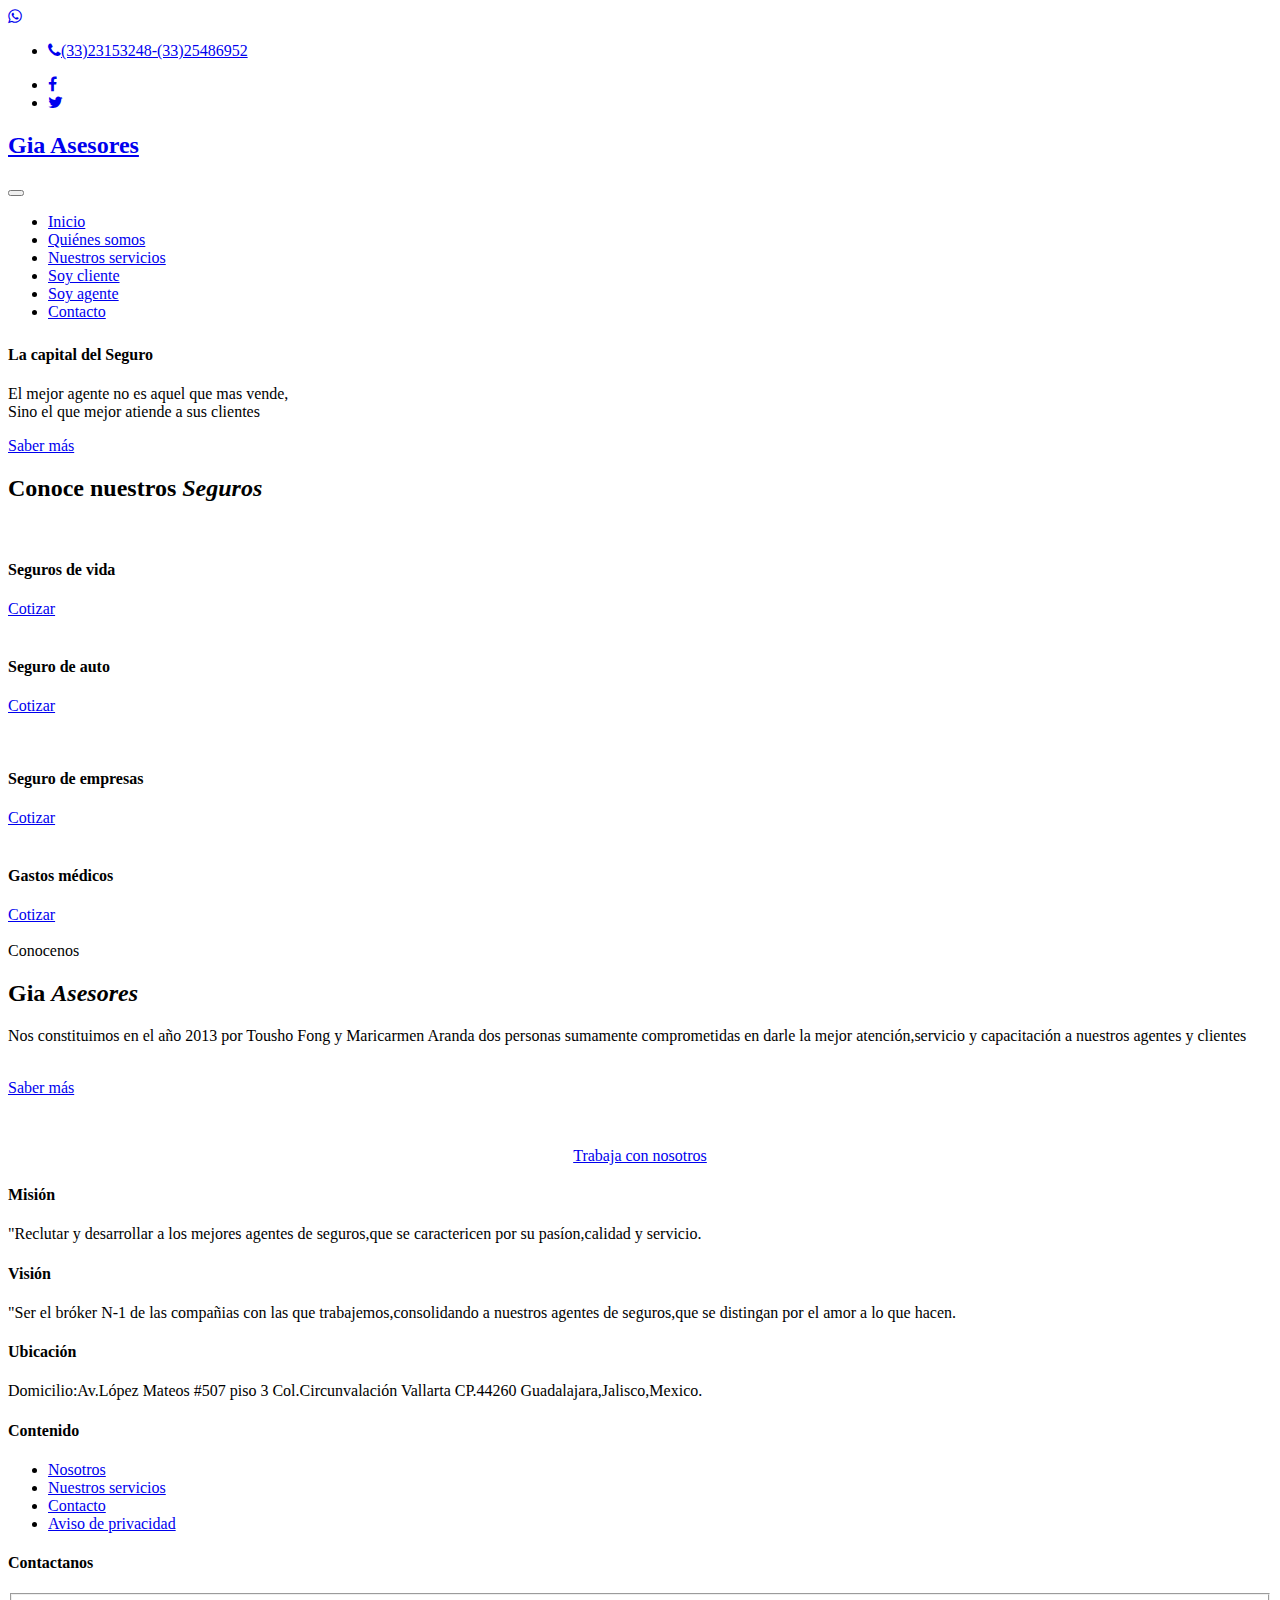
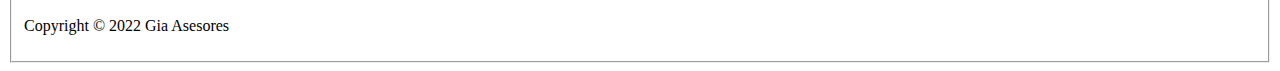
==== index.html @ cc9c8885 "Cambios" ====
<!DOCTYPE html>
<html lang="en" >

<head>
  <meta charset="UTF-8">
  <title>Gia Asesores</title>
  
  
  
      <link rel="stylesheet" href="style.css">

  
</head>

<body>

  <link rel="stylesheet" href="https://maxcdn.bootstrapcdn.com/font-awesome/4.5.0/css/font-awesome.min.css">
<a href="https://api.whatsapp.com/send?phone=3325486952&text=." class="float" target="_blank">
<i class="fa fa-whatsapp my-float"></i>
</a>
  
  

</body>

</html>



    <meta charset="utf-8">
    <meta name="viewport" content="width=device-width, initial-scale=1, shrink-to-fit=no">
    <meta name="description" content="">
    <meta name="author" content="TemplateMo">
    <link href="https://fonts.googleapis.com/css?family=Poppins:100,200,300,400,500,600,700,800,900&display=swap" rel="stylesheet">

    <title>Finance Business HTML5 Template</title>

    <!-- Bootstrap core CSS -->
    <link href="vendor/bootstrap/css/bootstrap.min.css" rel="stylesheet">

    <!-- Additional CSS Files -->
    <link rel="stylesheet" href="assets/css/fontawesome.css">
    <link rel="stylesheet" href="assets/css/templatemo-finance-business.css">
    <link rel="stylesheet" href="assets/css/owl.css">
<!--

Finance Business TemplateMo

https://templatemo.com/tm-545-finance-business

-->
  </head>

  <body>

    <!-- ***** Preloader Start ***** -->
    <div id="preloader">
        <div class="jumper">
            <div></div>
            <div></div>
            <div></div>
        </div>
    </div>  
    <!-- ***** Preloader End ***** -->

    <!-- Header -->
    <div class="sub-header">
      <div class="container">
        <div class="row">
          <div class="col-md-8 col-xs-12">
            <ul class="left-info">
              <li><a href="#"><i class="fa fa-phone"></i>(33)23153248-(33)25486952</a></li>
            </ul>
          </div>
          <div class="col-md-4">
            <ul class="right-icons">
             <li><a href="https://es-la.facebook.com/people/GIA-Asesores/100063785341583/""><i class="fa fa-facebook"></i></a></li>
             <li><a href="https://twitter.com/giaasesores?lang=es""><i class="fa fa-twitter"></i></a></li>
          </div>
        </div>
      </div>
    </div>

    <header class="">
      <nav class="navbar navbar-expand-lg">
        <div class="container">
          <a class="navbar-brand" href="index.html"><h2>Gia Asesores</h2></a>
          <button class="navbar-toggler" type="button" data-toggle="collapse" data-target="#navbarResponsive" aria-controls="navbarResponsive" aria-expanded="false" aria-label="Toggle navigation">
            <span class="navbar-toggler-icon"></span>
          </button>
          <div class="collapse navbar-collapse" id="navbarResponsive">
            <ul class="navbar-nav ml-auto">
              <li class="nav-item active">
                <a class="nav-link" href="index.html">Inicio
                  <span class="sr-only">(current)</span>
                </a>
              </li>
              <li class="nav-item">
                <a class="nav-link" href="about.html">Quiénes somos</a>
              </li>
              <li class="nav-item">
                <a class="nav-link" href="services.html">Nuestros servicios</a>
              </li>
              <li class="nav-item">
                <a class="nav-link" href="contact.html">Soy cliente</a>
				<li class="nav-item">
				<a class="nav-link" href="soy cliente.html">Soy agente</a>
					<li class="nav-item">
				<a class="nav-link" href="contact.html">Contacto</a>
              </li>
            </ul>
          </div>
        </div>
      </nav>
    </header>

    <!-- Page Content -->
    <!-- Banner Starts Here -->
    <div class="main-banner header-text" id="top">
        <div class="Modern-Slider">
          <!-- Item -->
          <div class="item item-1">
            <div class="img-fill">
                <div class="text-content">
                  <h6></h6>
                  <h4>La capital del Seguro</h4>
                  <p>El mejor agente no es aquel que mas vende,</br>Sino el que mejor atiende a sus clientes </p>
                  <a href="about.html" class="filled-button">Saber más</a>
                </div>
            </div>
          </div>
          <!-- // Item -->
          <!-- Item -->
          <!-- // Item -->
        </div>
    </div>
    <!-- Banner Ends Here -->
<div class="services">
      <div class="container">
        <div class="row">
          <div class="col-md-12">
            <div class="section-heading">
              <h2>Conoce nuestros <em>Seguros</em></h2>
              <span></span>
            </div>
          </div>
          <div class="col-md-3">
            <div class="service-item">
              <img src="assets/images/seguro-de-vida.png" alt="">
              <div class="down-content">
                <h4>Seguros de vida</h4>
				
                <p></p>
               <a href="services.html" class="filled-button">Cotizar</a>
              </div>
            </div>
          </div>
          <div class="col-md-3">
            <div class="service-item">
              <img src="assets/images/seguro-de-coche.png" alt="">
              <div class="down-content">
                <h4>Seguro de auto</h4>
				 <a href="services.html" class="filled-button">Cotizar</a>
              </li>
                <p></p>
             </div>
            </div>
          </div>
          <div class="col-md-3">
            <div class="service-item">
              <img src="assets/images/empresa.png" alt="">
              <div class="down-content">
                <h4>Seguro de empresas </h4>
				<p></p>
                 <a href="services.html" class="filled-button">Cotizar</a>
				 </div>
            </div>
          </div>
          <div class="col-md-3">
            <div class="service-item">
              <img src="assets/images/medicos.png" alt="">
              <div class="down-content">
                <h4>Gastos médicos</h4>
				<p></p>
                 <a href="services.html" class="filled-button">Cotizar</a>
              </div>
            </div>
          </div>
        </div>
      </div>
    </div>



    <div class="more-info">
      <div class="container">
        <div class="row">
          <div class="col-md-12">
            <div class="more-info-content">
              <div class="row">
                <div class="col-md-6">
                  <div class="left-image">
                    <img src="assets/images/quienes somos.png" alt="">
					   <img src="assets/images/nuevas.png" alt="">
                  </div>
                </div>
                <div class="col-md-6 align-self-center">
                  <div class="right-content">
                    <span>Conocenos</span>
                    <h2>Gia <em>Asesores</em></h2>
                    <p>Nos constituimos en el año 2013 por Tousho Fong y Maricarmen Aranda dos personas sumamente comprometidas en darle la mejor atención,servicio y capacitación a nuestros agentes y clientes <br><br></p>
                    <a href="#" class="filled-button">Saber más</a>
                  </div>
                </div>
              </div>
            </div>
          </div>
        </div>
      </div>
    </div>
	 <div class="container">
        <div class="row">
		 <div class="col-md-12" style="text-align:center; margin-top:50px;"> 
	  <a href="#" class="filled-button">Trabaja con nosotros</a>
	  </div>
    </div>
	</div>
      <div class="container">
        <div class="row">
          <div class="col-md-12"> 
            <div class="section-heading">
              <h2><em></em></h2>
              <span></span>
            </div>
          </div>
          <div class="col-md-12">
            <div class="owl-testimonials owl-carousel">
              
              <div class="testimonial-item">
                <div class="inner-content">
                  <h4>Misión</h4>
                  <span></span>
                  <p>"Reclutar y desarrollar a los mejores agentes de seguros,que se caractericen por su pasíon,calidad y servicio.</p>
                </div>
              </div>
              
              <div class="testimonial-item">
                <div class="inner-content">
                  <h4>Visión</h4>
                  <span></span>
                  <p>"Ser el bróker N-1 de las compañias con las que trabajemos,consolidando a nuestros agentes de seguros,que se distingan por el amor a lo que hacen.</p>
                </div>
              </div>

              
            </div>
          </div>
        </div>
      </div>
    </div>

              
    <!-- Footer Starts Here -->
    <footer>
      <div class="container">
        <div class="row">
          <div class="col-md-3 footer-item">
            <h4>Ubicación</h4>
            <p>Domicilio:Av.López Mateos #507 piso 3 Col.Circunvalación Vallarta CP.44260 Guadalajara,Jalisco,Mexico.</p>
			
            </ul>
          </div>
          <div class="col-md-3 footer-item">
            <h4></h4>
            <ul class="menu-list">
            </ul>
          </div>
          <div class="col-md-3 footer-item">
            <h4>Contenido</h4>
            <ul class="menu-list">
              <li><a href="#">Nosotros</a></li>
              <li><a href="#">Nuestros servicios</a></li>
              <li><a href="#">Contacto</a></li>
              <li><a href="#">Aviso de privacidad</a></li>
            </ul>
          </div>
          <div class="col-md-3 footer-item last-item">
            <h4>Contactanos</h4>
            <div class="contact-form">
              <form id="contact footer-contact" action="" method="post">
                <div class="row">
                  <div class="col-lg-12 col-md-12 col-sm-12">
                    <fieldset>
    
    <div class="sub-footer">
      <div class="container">
        <div class="row">
          <div class="col-md-12">
            <p>Copyright &copy; 2022 Gia Asesores
            
          </div>
        </div>
      </div>
    </div>

    <!-- Bootstrap core JavaScript -->
    <script src="vendor/jquery/jquery.min.js"></script>
    <script src="vendor/bootstrap/js/bootstrap.bundle.min.js"></script>

    <!-- Additional Scripts -->
    <script src="assets/js/custom.js"></script>
    <script src="assets/js/owl.js"></script>
    <script src="assets/js/slick.js"></script>
    <script src="assets/js/accordions.js"></script>

    <script language = "text/Javascript"> 
      cleared[0] = cleared[1] = cleared[2] = 0; //set a cleared flag for each field
      function clearField(t){                   //declaring the array outside of the
      if(! cleared[t.id]){                      // function makes it static and global
          cleared[t.id] = 1;  // you could use true and false, but that's more typing
          t.value='';         // with more chance of typos
          t.style.color='#fff';
          }
      }
    </script>

  </body>
</html>
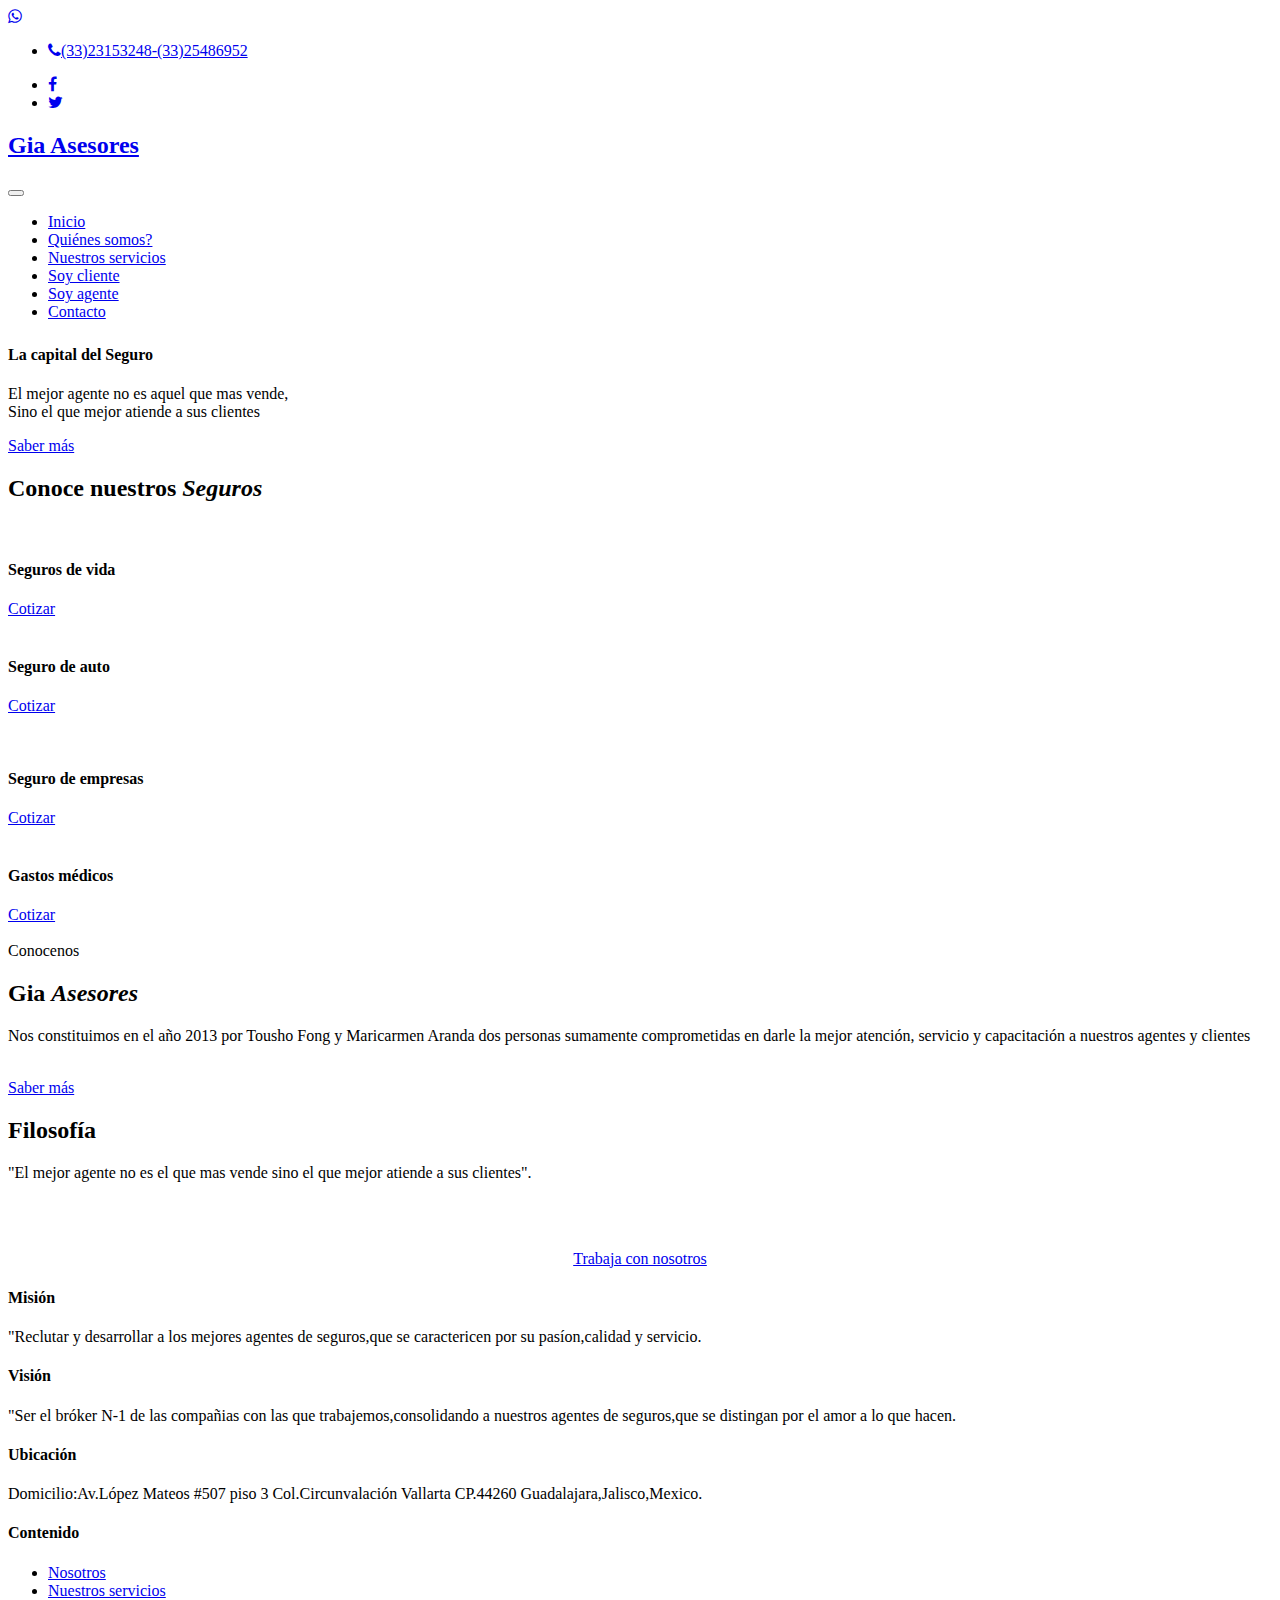
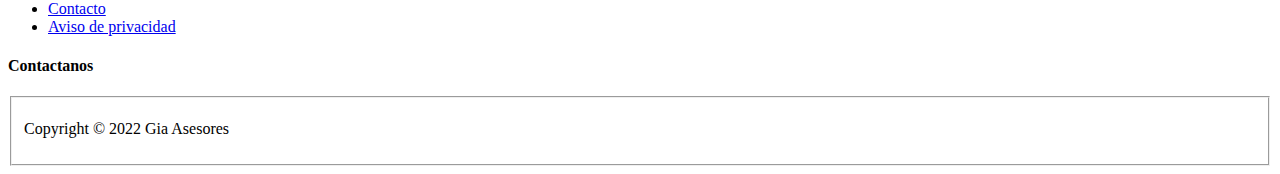
==== commit e0a1012d: "Cambios" ====
--- a/index.html
+++ b/index.html
@@ -96,7 +96,7 @@
                 </a>
               </li>
               <li class="nav-item">
-                <a class="nav-link" href="about.html">Quiénes somos</a>
+                <a class="nav-link" href="about.html">Quiénes somos?</a>
               </li>
               <li class="nav-item">
                 <a class="nav-link" href="services.html">Nuestros servicios</a>
@@ -208,9 +208,17 @@
                   <div class="right-content">
                     <span>Conocenos</span>
                     <h2>Gia <em>Asesores</em></h2>
-                    <p>Nos constituimos en el año 2013 por Tousho Fong y Maricarmen Aranda dos personas sumamente comprometidas en darle la mejor atención,servicio y capacitación a nuestros agentes y clientes <br><br></p>
+                    <p>Nos constituimos en el año 2013 por Tousho Fong y Maricarmen Aranda dos personas sumamente comprometidas en darle la mejor atención, servicio y capacitación a nuestros agentes y clientes <br><br></p>
                     <a href="#" class="filled-button">Saber más</a>
-                  </div>
+					
+					<div class="col-md-15 align-self-center">
+					<div class="right-content">
+                    <span></span>
+                    <h2>Filosofía <em></em></h2>
+                    <p>"El mejor agente no es el que mas vende sino el que mejor atiende a sus clientes". <br><br></p>
+					
+                 
+				 </div>
                 </div>
               </div>
             </div>
